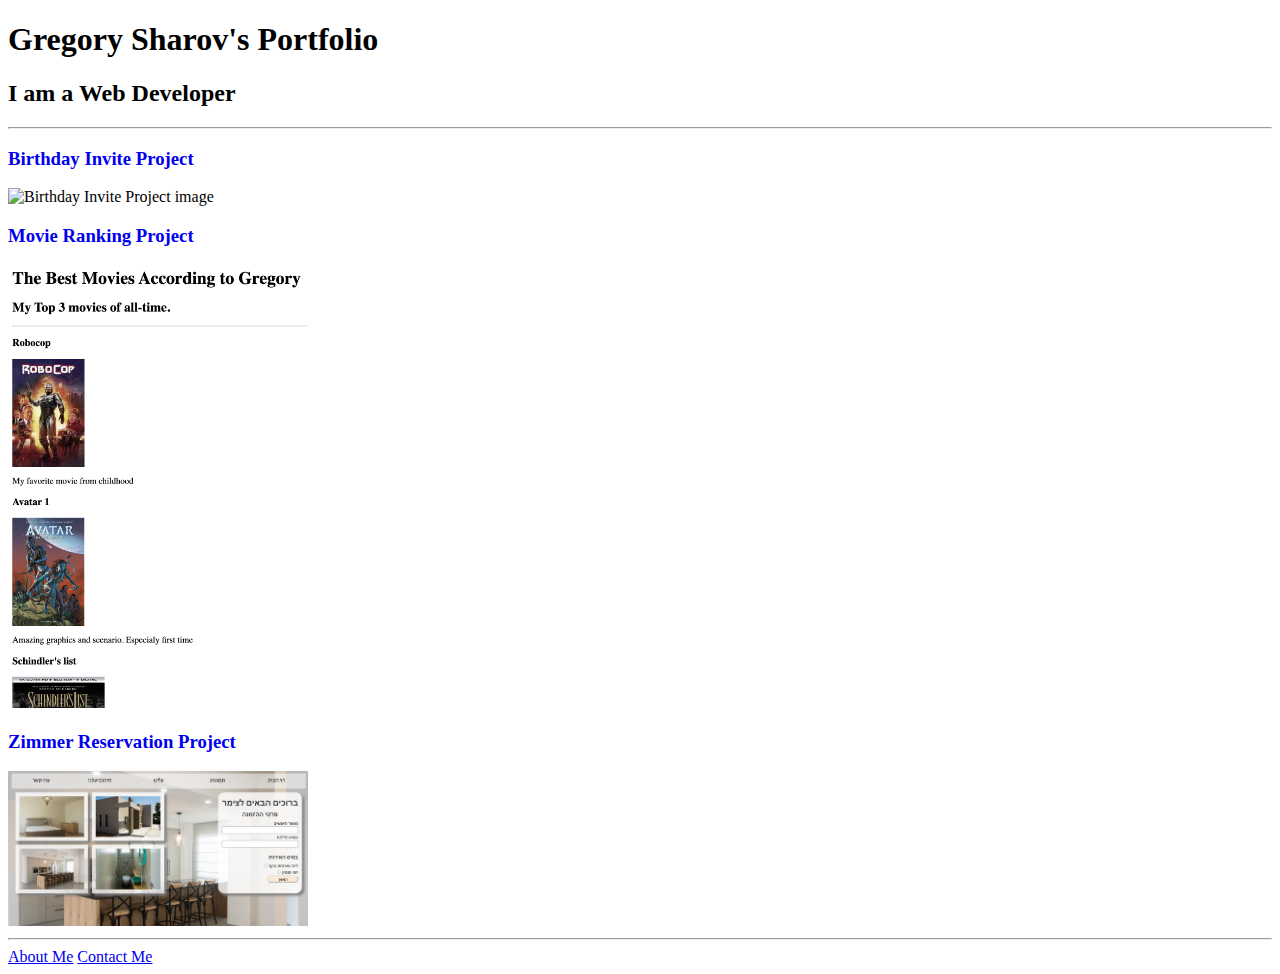
==== index.html @ df85fed6 "Add files via upload" ====
<!-- TODO 1: Create the HTML Boilerplate -->
<!DOCTYPE html>
<html lang="en">
<head>
    <meta charset="UTF-8">
    <meta name="viewport" content="width=device-width, initial-scale=1.0">
    <title>My Website</title>
</head>
<body>
    <h1>Gregory Sharov's Portfolio</h1>
    <h2>I am a Web Developer</h2>

    <hr/>

    <h3><a href="./public/3.4 Birthday Invite Project/index.html" style="text-decoration: none;" draggable="true">Birthday Invite Project</a></h3>
    <img src="./assets/images/Birthday invite.png" alt="Birthday Invite Project image" width="300"/>

    <h3><a href="./public/2.4 Movie Ranking Project/index.html" style="text-decoration: none;" draggable="true">Movie Ranking Project</a></h3>
    <img src="./assets/images/Movie Ranking.png" alt="Movie Ranking Project image" width="300"/>

    <h3><a href="./public/Zimmer Project/index.html" style="text-decoration: none;" draggable="true">Zimmer Reservation Project</a></h3>
    <img src="./assets/images/Zimmer Reservation.png" alt="Zimmer Reservation Project Image" width="300"/>

    <hr/>

    <a href="./public/about.html" draggable="true">About Me</a>
    <a href="./public/contact.html" draggable="true">Contact Me</a>
</body>
</html>

<!-- TODO 2: Add Your previous projects' HTML into the public folder -->

<!-- TODO 3: Take screenshots of your project previews and add the images to the images folder -->

<!-- TODO 4: Add titles/subtitles etc. -->

<!-- TODO 5: Add a link to the project pages -->

<!-- TODO 6: Add images to show the project previews
HINT for TODO 6: You can use the height attribute set to 200 to make the image smaller:
https://developer.mozilla.org/en-US/docs/Web/HTML/Element/img#attr-height -->

<!-- TODO 7: Add the Contact Me and About Me page links -->
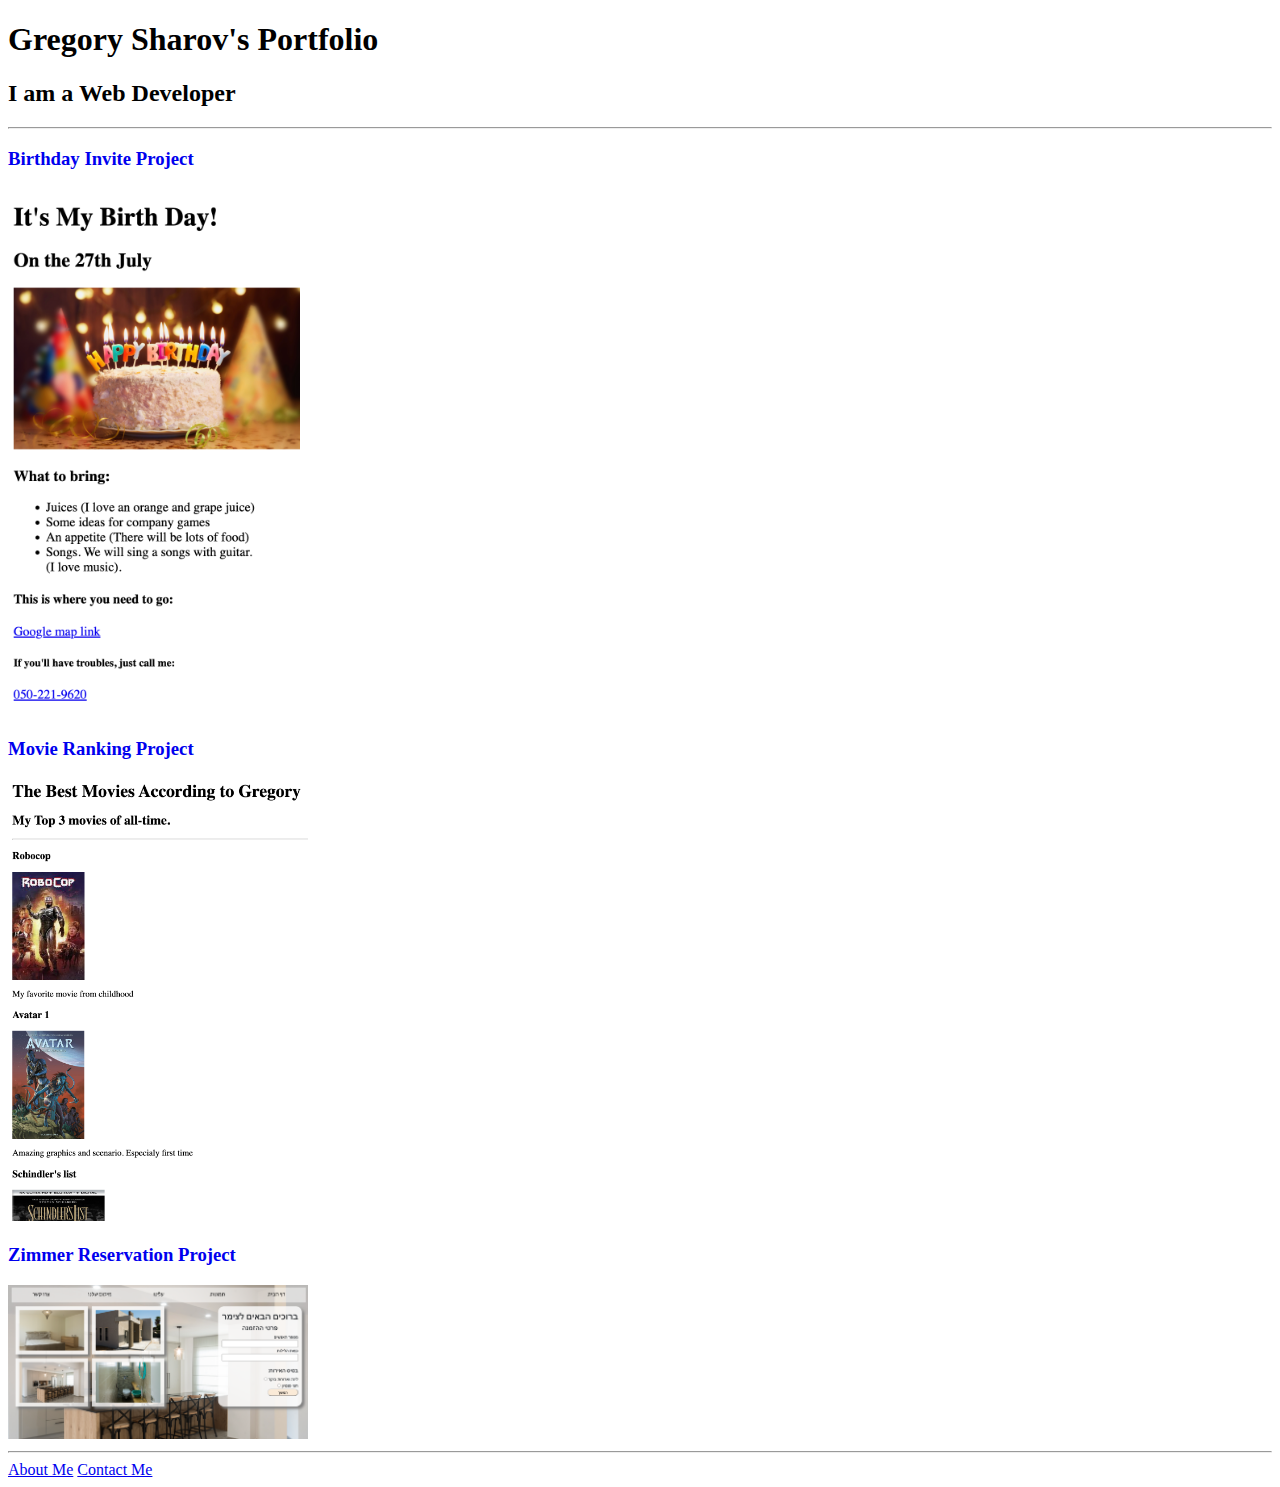
==== commit cb479d38: "index.html" ====
--- a/index.html
+++ b/index.html
@@ -13,7 +13,7 @@
     <hr/>
 
     <h3><a href="./public/3.4 Birthday Invite Project/index.html" style="text-decoration: none;" draggable="true">Birthday Invite Project</a></h3>
-    <img src="./assets/images/Birthday invite.png" alt="Birthday Invite Project image" width="300"/>
+    <img src="./assets/images/Birthday Invite.png" alt="Birthday Invite Project image" width="300"/>
 
     <h3><a href="./public/2.4 Movie Ranking Project/index.html" style="text-decoration: none;" draggable="true">Movie Ranking Project</a></h3>
     <img src="./assets/images/Movie Ranking.png" alt="Movie Ranking Project image" width="300"/>
@@ -40,4 +40,4 @@
 HINT for TODO 6: You can use the height attribute set to 200 to make the image smaller:
 https://developer.mozilla.org/en-US/docs/Web/HTML/Element/img#attr-height -->
 
-<!-- TODO 7: Add the Contact Me and About Me page links -->+<!-- TODO 7: Add the Contact Me and About Me page links -->
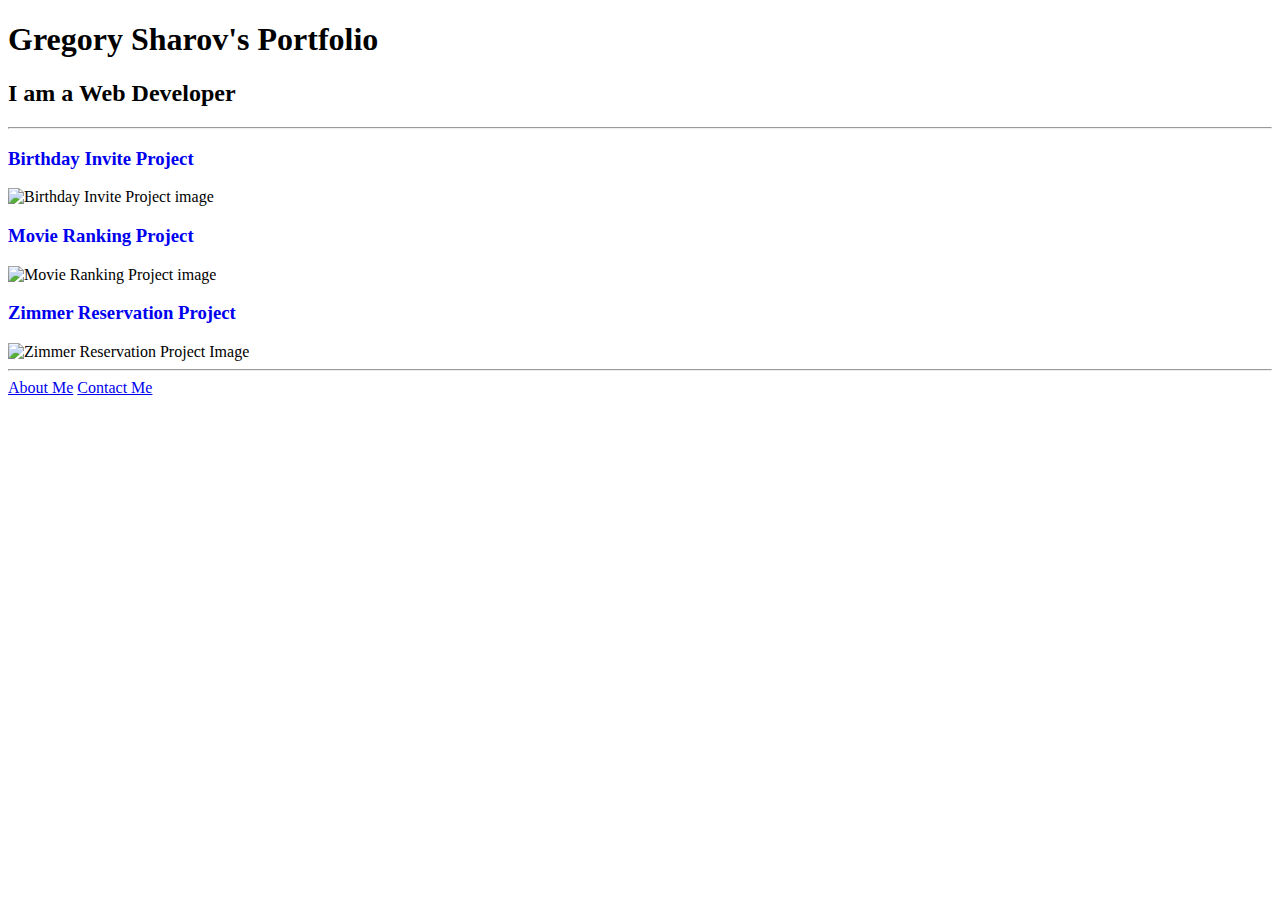
==== commit e9e0616c: "Add files via upload" ====
--- a/index.html
+++ b/index.html
@@ -40,4 +40,4 @@
 HINT for TODO 6: You can use the height attribute set to 200 to make the image smaller:
 https://developer.mozilla.org/en-US/docs/Web/HTML/Element/img#attr-height -->
 
-<!-- TODO 7: Add the Contact Me and About Me page links -->
+<!-- TODO 7: Add the Contact Me and About Me page links -->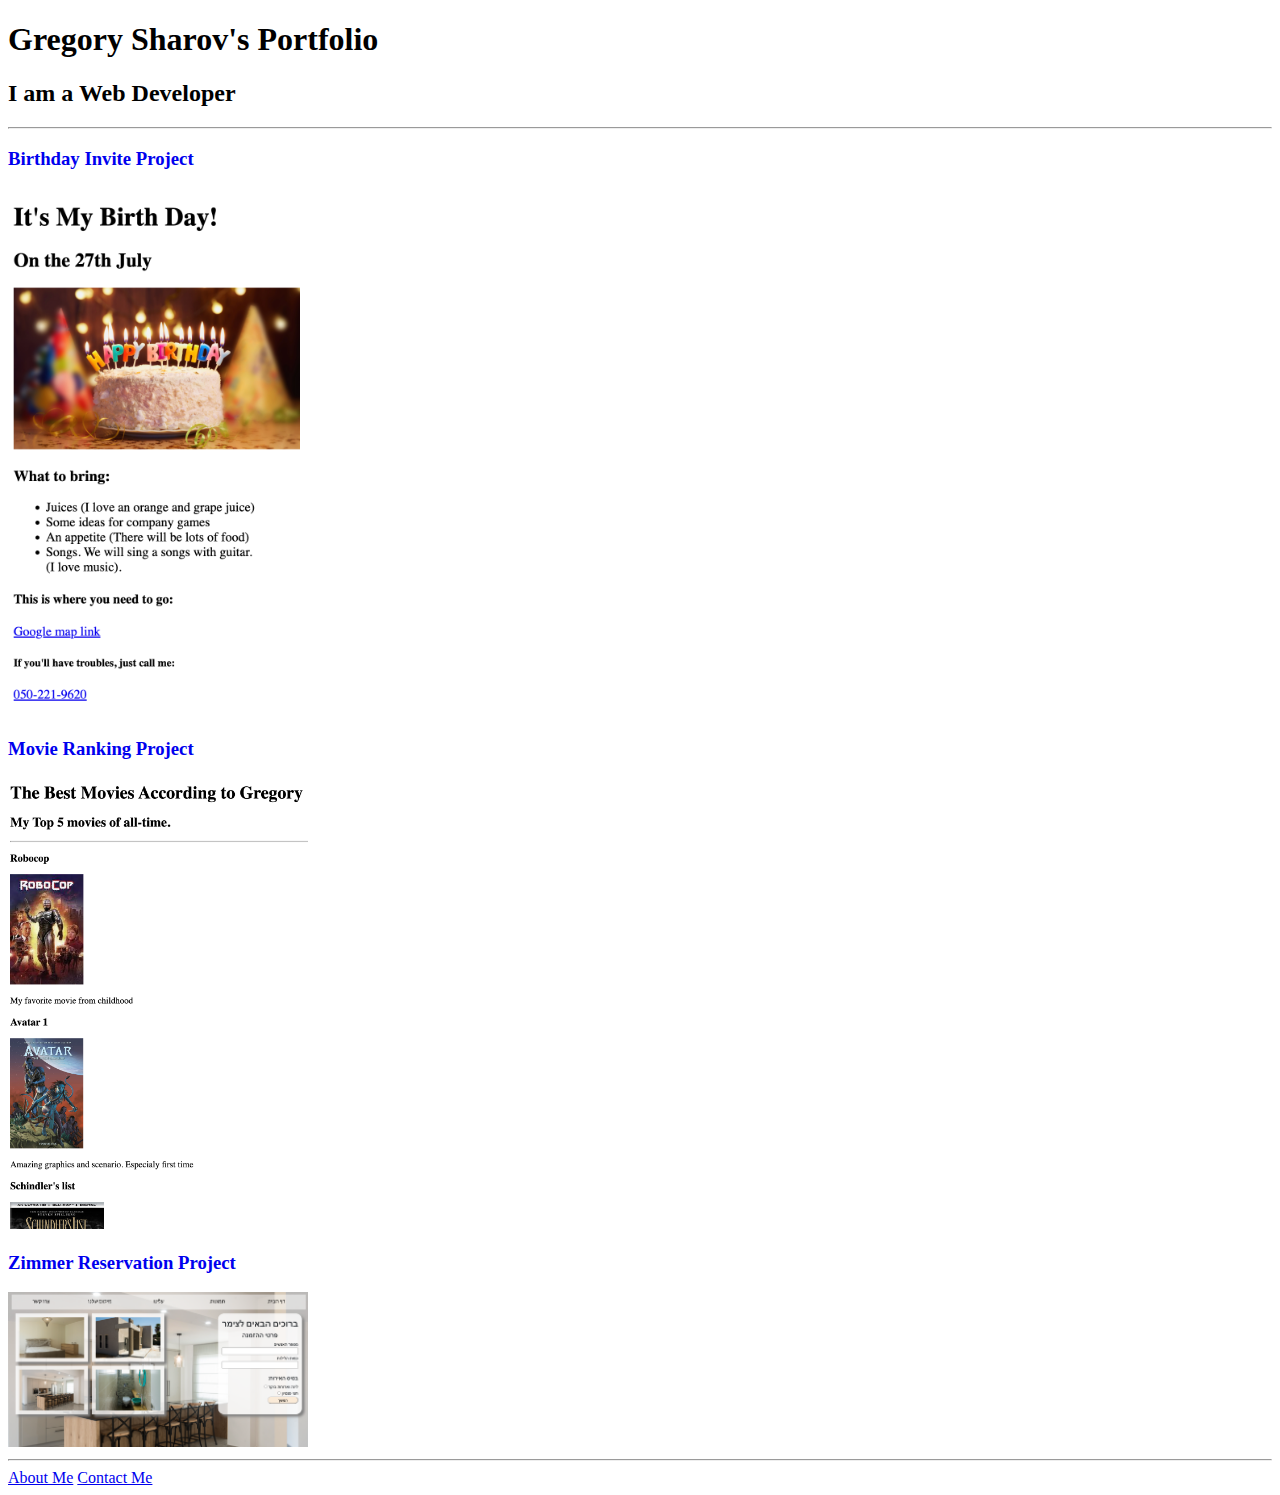
==== commit b90943b5: "Add files via upload" ====
--- a/index.html
+++ b/index.html
@@ -1,43 +1,38 @@
-<!-- TODO 1: Create the HTML Boilerplate -->
 <!DOCTYPE html>
 <html lang="en">
+
 <head>
     <meta charset="UTF-8">
-    <meta name="viewport" content="width=device-width, initial-scale=1.0">
     <title>My Website</title>
 </head>
+
 <body>
     <h1>Gregory Sharov's Portfolio</h1>
     <h2>I am a Web Developer</h2>
 
-    <hr/>
+    <hr />
 
-    <h3><a href="./public/3.4 Birthday Invite Project/index.html" style="text-decoration: none;" draggable="true">Birthday Invite Project</a></h3>
-    <img src="./assets/images/Birthday Invite.png" alt="Birthday Invite Project image" width="300"/>
+    <h3><a href="./public/3.4 Birthday Invite Project/index.html" target="_blank" style="text-decoration: none;"
+            draggable="true">Birthday Invite Project</a></h3>
+    <a href="./public/3.4 Birthday Invite Project/index.html" target="_blank" draggable="true"><img
+            src="./assets/images/Birthday Invite.png" alt="Birthday Invite Project image" width="300" /></a>
 
-    <h3><a href="./public/2.4 Movie Ranking Project/index.html" style="text-decoration: none;" draggable="true">Movie Ranking Project</a></h3>
-    <img src="./assets/images/Movie Ranking.png" alt="Movie Ranking Project image" width="300"/>
+    <h3><a href="./public/2.4 Movie Ranking Project/index.html" target="_blank" style="text-decoration: none;"
+            draggable="true">Movie
+            Ranking Project</a></h3>
+    <a href="./public/2.4 Movie Ranking Project/index.html" target="_blank" draggable="true"><img
+            src="./assets/images/Movie Ranking.png" alt="Movie Ranking Project image" width="300" /></a>
 
-    <h3><a href="./public/Zimmer Project/index.html" style="text-decoration: none;" draggable="true">Zimmer Reservation Project</a></h3>
-    <img src="./assets/images/Zimmer Reservation.png" alt="Zimmer Reservation Project Image" width="300"/>
+    <h3><a href="./public/Zimmer Project/index.html" target="_blank" style="text-decoration: none;"
+            draggable="true">Zimmer Reservation
+            Project</a></h3>
+    <a href="./public/Zimmer Project/index.html" target="_blank" draggable="true"><img
+            src="./assets/images/Zimmer Reservation.png" alt="Zimmer Reservation Project Image" width="300" /></a>
 
-    <hr/>
+    <hr />
 
     <a href="./public/about.html" draggable="true">About Me</a>
     <a href="./public/contact.html" draggable="true">Contact Me</a>
 </body>
-</html>
 
-<!-- TODO 2: Add Your previous projects' HTML into the public folder -->
-
-<!-- TODO 3: Take screenshots of your project previews and add the images to the images folder -->
-
-<!-- TODO 4: Add titles/subtitles etc. -->
-
-<!-- TODO 5: Add a link to the project pages -->
-
-<!-- TODO 6: Add images to show the project previews
-HINT for TODO 6: You can use the height attribute set to 200 to make the image smaller:
-https://developer.mozilla.org/en-US/docs/Web/HTML/Element/img#attr-height -->
-
-<!-- TODO 7: Add the Contact Me and About Me page links -->+</html>